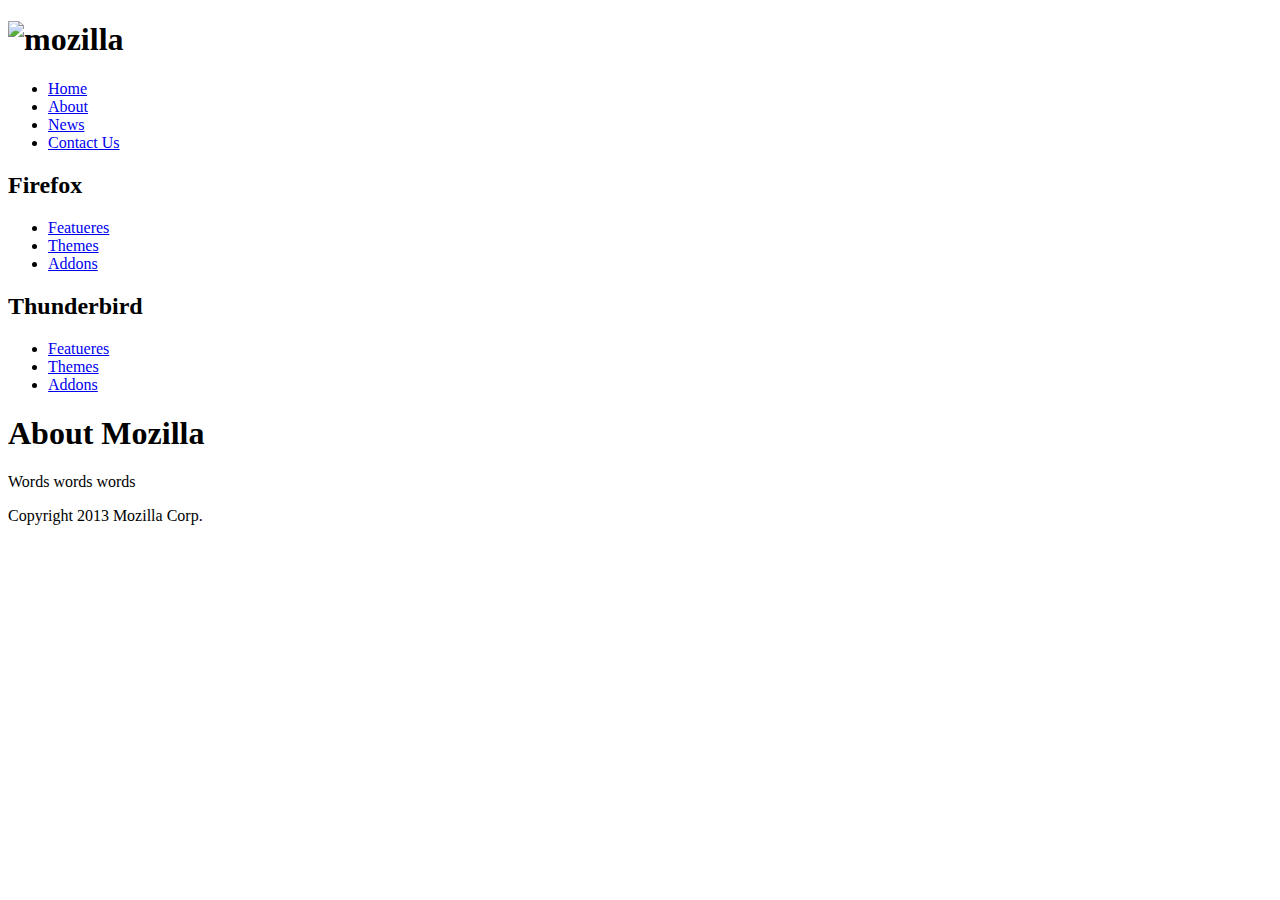
==== index.html @ 8dfc6e28 "created mozilla index.html page" ====
<!DOCTYPE html PUBLIC "-//W3C//DTD XHTML 1.0 Transitional//EN" "http://www.w3.org/TR/xhtml1/DTD/xhtml1-transitional.dtd">
<html xmlns="http://www.w3.org/1999/xhtml">
<head>
<meta http-equiv="Content-Type" content="text/html; charset=utf-8" />
<title>Mozilla - Home</title>
</head>

<body>
<div id="page">
	<div id="header">
    	<h1 id="logo"><img src="images/logo.png" alt="mozilla"/></h1>
        <div id="navigation">
        	<ul>
            	<li><a href="index.html">Home</a></li>
                <li><a href="about.html">About</a></li>
                <li><a href="news.html">News</a></li>
                <li><a href="contact.html">Contact Us</a></li>
            </ul>
        </div><!-- /#navigation -->
    </div>   <!-- /#header --> 
	<div id="main">
    	<div id="sidebar">
        	<h2>Firefox</h2>
            	<ul>
                	<li><a href="#">Featueres</a></li>
                    <li><a href="#">Themes</a></li>
                    <li><a href="#">Addons</a></li>
                </ul>
                <h2>Thunderbird</h2>
            	<ul>
                	<li><a href="#">Featueres</a></li>
                    <li><a href="#">Themes</a></li>
                    <li><a href="#">Addons</a></li>
                </ul>
        </div><!--/#Sidebar -->
        <div id="content">
        	<h1>About Mozilla</h1>
            <p>Words words words</p>
        </div><!--/#content -->
    </div><!--/#main -->
    <div id="footer">
    	<p>Copyright 2013 Mozilla Corp.</p>
    </div><!--/#footer -->
	
</div><!-- /#page -->
</body>
</html>
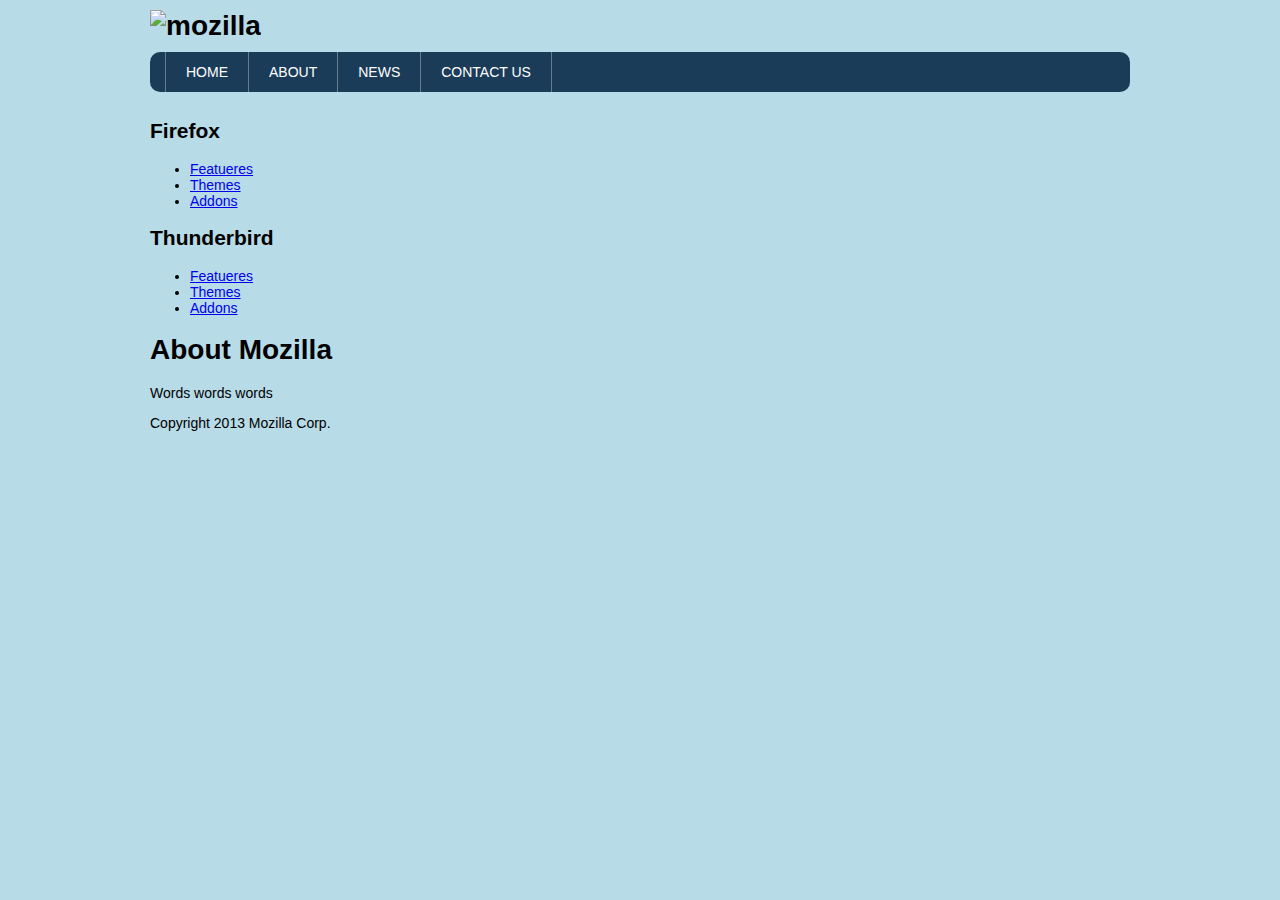
==== commit 724189f0: "created css" ====
--- a/index.html
+++ b/index.html
@@ -3,6 +3,7 @@
 <head>
 <meta http-equiv="Content-Type" content="text/html; charset=utf-8" />
 <title>Mozilla - Home</title>
+<link href="css/main.css" type="text/css" rel="stylesheet" />
 </head>
 
 <body>
@@ -15,6 +16,7 @@
                 <li><a href="about.html">About</a></li>
                 <li><a href="news.html">News</a></li>
                 <li><a href="contact.html">Contact Us</a></li>
+                <div class="clear"> </div>
             </ul>
         </div><!-- /#navigation -->
     </div>   <!-- /#header --> 
--- a/css/main.css
+++ b/css/main.css
@@ -0,0 +1,83 @@
+@charset "utf-8";
+/* CSS Document */
+
+body{
+	background-color: #b7dbe7;
+	background-image: url(../images/bg_body.png);
+	background-repeat: repeat-x;
+	background-position: top;
+	font-family: Arial, Helvetica, sans-serif;
+	font-size: 14px;
+	margin: 0px;
+	padding: 0px;
+}
+#page {
+	width: 980px;
+	margin-right: auto;
+	margin-left: auto;
+	margin-top: 0px;
+	margin-bottom: 0px;
+}
+#header {
+	margin: 0px;
+	padding-top: 0px;
+	padding-right: 0px;
+	padding-bottom: 10px;
+	padding-left: 0px;
+}
+#logo {
+	margin: 0px;
+	padding: 10px 0px 10px 0px;	
+}#navigation {
+	background-color: #1b3c58;
+	background-image: url(../images/bg_topnav.png);
+	background-repeat: repeat-x;
+	background-position: top;
+	border-radius: 10px;
+}
+#navigation ul {
+	padding-top: 0px;
+	padding-right: 0px;
+	padding-bottom: 0px;
+	padding-left: 0px;
+	border-left-width: 1px;
+	border-left-style: solid;
+	border-left-color: #667c90;
+	margin-top: 0px;
+	margin-right: 0px;
+	margin-bottom: 0px;
+	margin-left: 15px;
+
+}
+#navigation li{
+	float: left;
+	text-decoration: none;
+	margin: 0px;
+	padding: 0px;
+	list-style-type: none;
+	
+	}
+.clear {
+	clear: both;
+}
+#navigation a {
+	color: #FFF;
+	text-decoration: none;
+	font-size: 14px;
+	text-transform: uppercase;
+	display: block;
+	padding-top: 0px;
+	padding-right: 20px;
+	padding-bottom: 0px;
+	padding-left: 20px;
+	line-height: 40px;
+	border-right-width: 1px;
+	border-right-style: solid;
+	border-right-color: #667c90;
+}
+#navigation a:hover {
+	background-image:url(../images/bg_topnav_over.png;
+}
+#main {
+	background-color: #FFF;
+}
